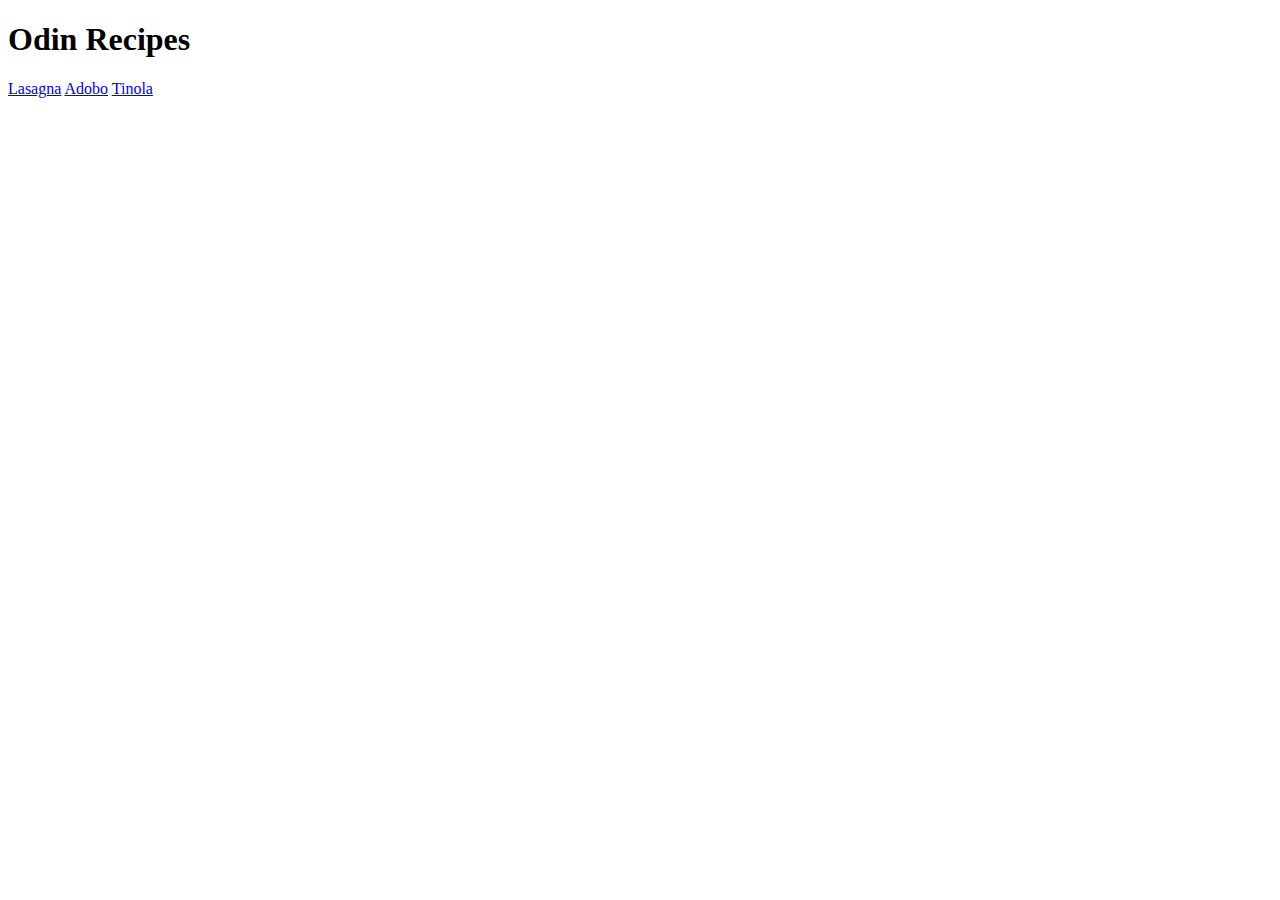
==== index.html @ c389bcee "Created HTML files for recipes and downloaded images" ====
<!DOCTYPE html>
<html lang="en">
<head>
    <meta charset="UTF-8">
    <meta name="viewport" content="width=device-width, initial-scale=1.0">
    <title>Document</title>
</head>
<body>
    <h1>Odin Recipes</h1>
    <a href="recipes/lasagna.html">Lasagna</a>
    <a href="recipes/adobo.html">Adobo</a>
    <a href="recipes/tinola.html">Tinola</a>
</body>
</html>
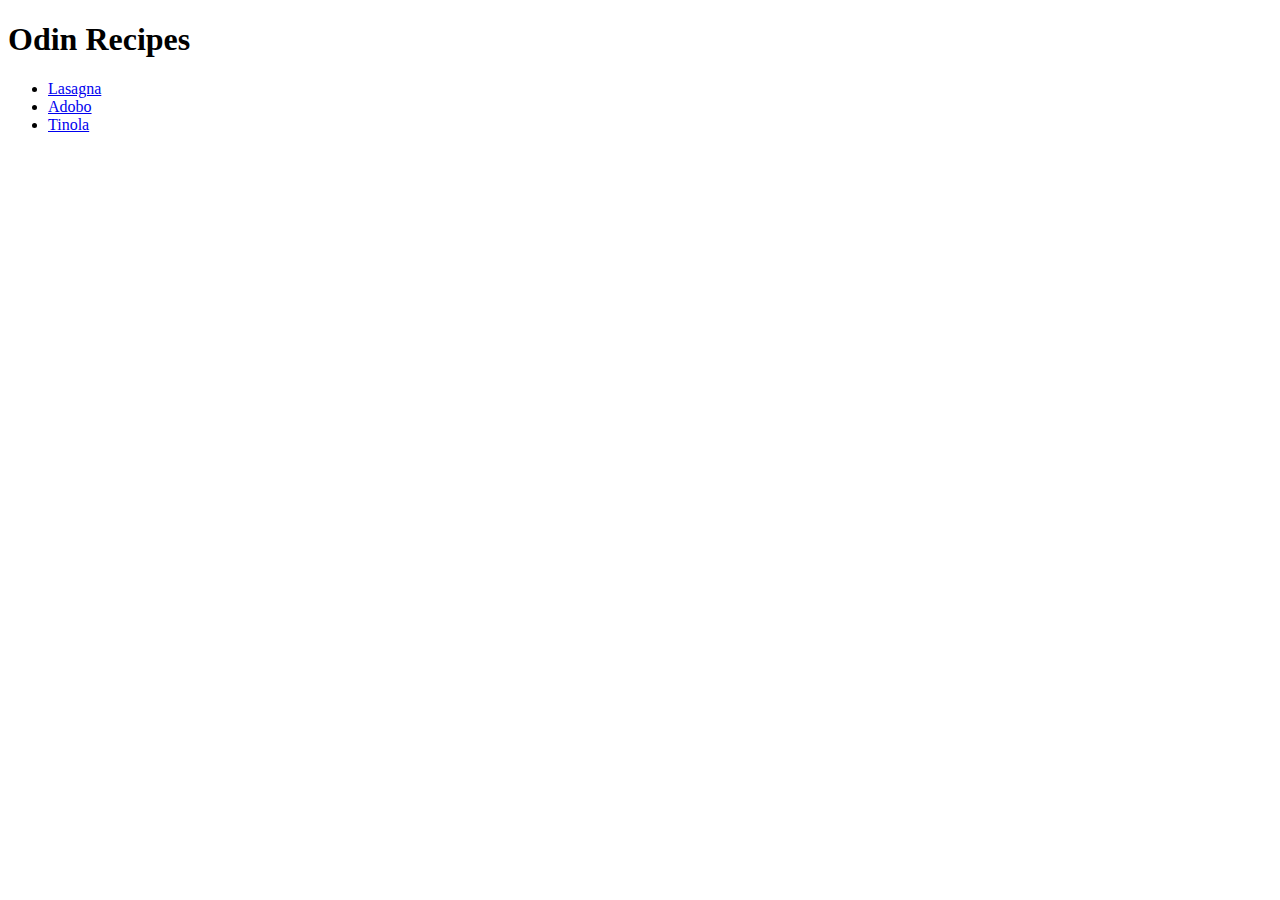
==== commit 738f31dc: "Placed the recipes in index inside a list." ====
--- a/index.html
+++ b/index.html
@@ -7,8 +7,10 @@
 </head>
 <body>
     <h1>Odin Recipes</h1>
-    <a href="recipes/lasagna.html">Lasagna</a>
-    <a href="recipes/adobo.html">Adobo</a>
-    <a href="recipes/tinola.html">Tinola</a>
+    <ul>
+        <li><a href="recipes/lasagna.html">Lasagna</a></li>
+        <li><a href="recipes/adobo.html">Adobo</a></li>
+        <li><a href="recipes/tinola.html">Tinola</a></li>
+    </ul>
 </body>
 </html>
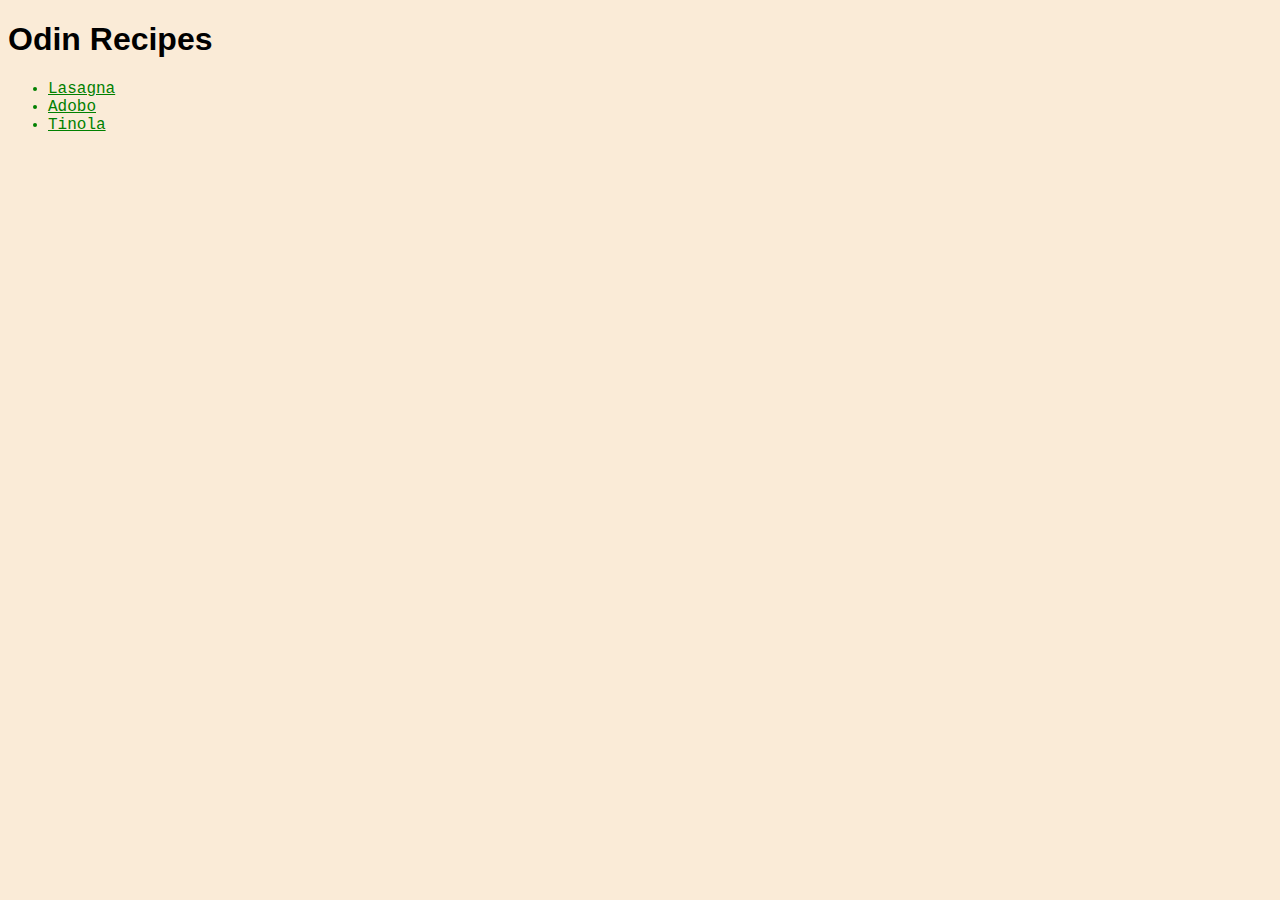
==== commit 15c626a2: "Added styling to the webpage." ====
--- a/index.html
+++ b/index.html
@@ -4,6 +4,7 @@
     <meta charset="UTF-8">
     <meta name="viewport" content="width=device-width, initial-scale=1.0">
     <title>Document</title>
+    <link rel="stylesheet" href="styles.css">
 </head>
 <body>
     <h1>Odin Recipes</h1>
--- a/styles.css
+++ b/styles.css
@@ -0,0 +1,13 @@
+body {
+    background-color: antiquewhite;
+}
+
+h1{
+    font-family:'Gill Sans', 'Gill Sans MT', Calibri, 'Trebuchet MS', sans-serif;
+}
+
+li, a{
+    font-family: 'Courier New', Courier, monospace;
+    color: green;
+}
+
